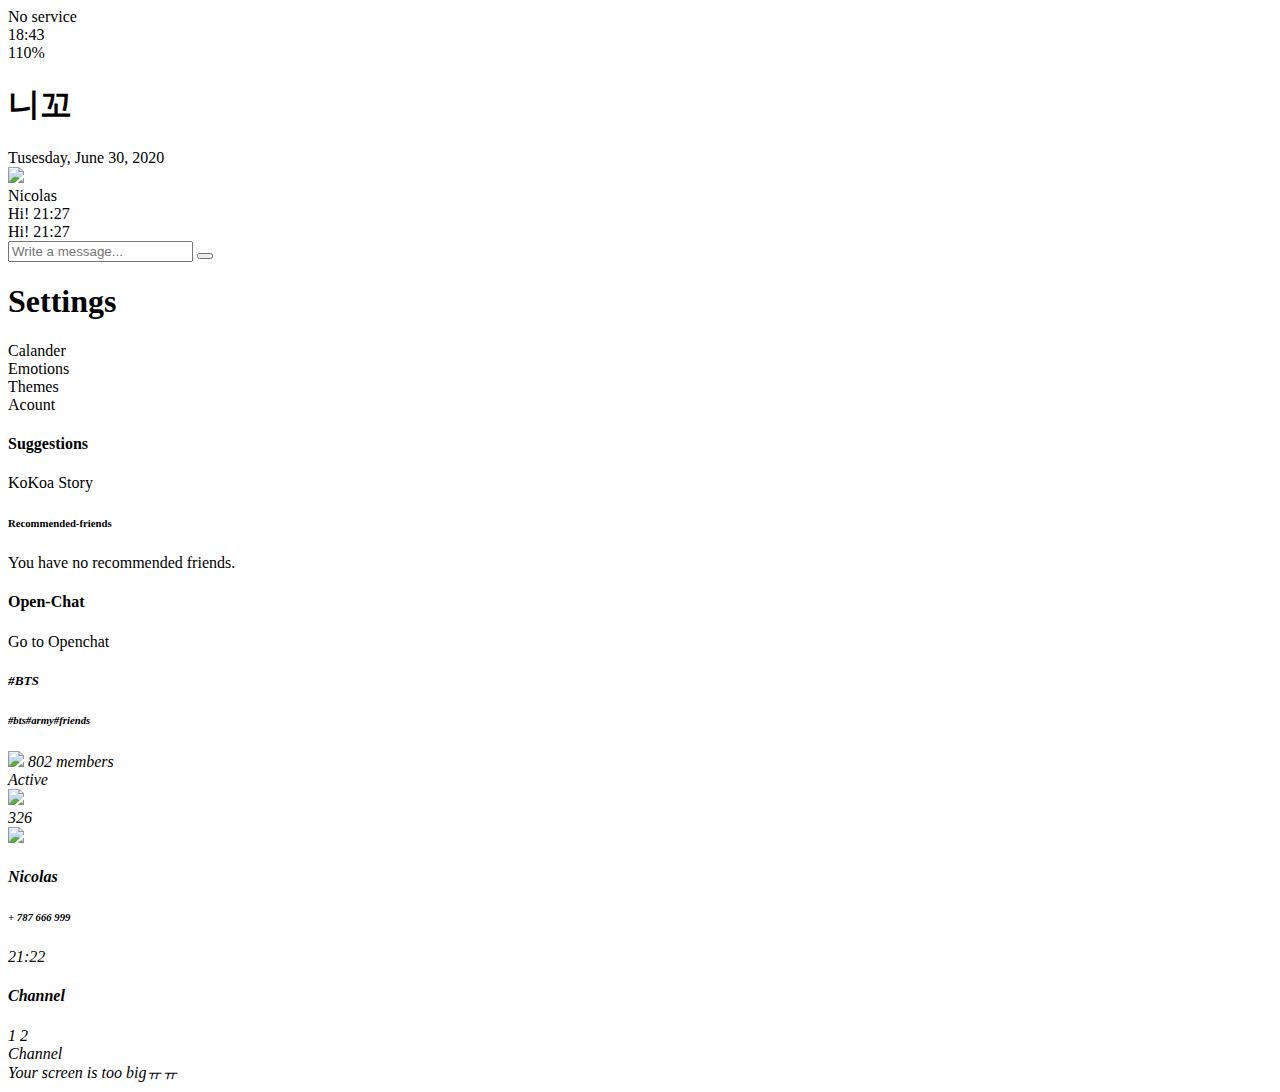
==== chat.html @ 17c199ff "done" ====
<!DOCTYPE html>
<html lang="en">
<head>
    <link rel="stylesheet" href="style.css">
    <meta charset="UTF-8">
    <meta name="viewport" content="width=device-width, initial-scale=1.0">
    <title>Chat w/ Nico - Kokoa Clone</title>
</head>
<body class="chat-screen">
    <div class="status-bar">
          <div class="status-bar__column">
              <span>No service</span>
              <i class="fas fa-wifi"></i>
              <!-- To Do: Wifi Icon -->
          </div>
          <div class="status-bar__column">
              <span>18:43</span>
          </div>
          <div class="status-bar__column">
              <span>110%</span>
              <i class="fas fa-battery-full fa-3x"></i>
              <i class="fas fa-bolt"></i>
    </div>
    <header class="alt-header">
        <div class="alt-header__column">
            <a href="chats.html">
            <i class="fas fa angle-left fa-lg"></i>
            </a>
        </div>
        <div class="alt-header__column">
            <h1 class="alt-header__title">니꼬</h1>
        </div>
        <div class="alt-header__column">
             <span><i class="fas fa search fa-lg"></i></span>
             <span> <i class="fas fa-bars-lg"></i></span>
            
        </div>
    </header>
    <main class="main-screen main-chat">
   <div class="chat__timestamp">
        Tusesday, June 30, 2020
   </div>
   <div>
       <div class="message-row">
         <img src="https://avatars3.githubusercontent.com/u/3612017?v=4">
         <div class="message-row__content">
           <span class="message__author">Nicolas</span>
           <div class="message__info">
             <span class="message__bubble">Hi!</span>
             <span class="message__time">21:27</span>
               </div>
           </div>
       </div>
   </div>
    </main>
    <div class="message-row--own"></div>    
        <div class="message-row__content">    
            <div class="message__info">
                <span class="message__bubble">Hi!</span>
                <span class="message__time">21:27</span>
            </div>
        </div>
    </div>
</div>

<form class="reply">
    <div class="reply__column">
     <i class="far fa-plus-square fa-lg"></i>
    </div>
    <div class="reply__column">
        <input type="text" placeholder="Write a message...">
         <i class="far fa-smile-wink fa-lg"></i>
         <button>
             <i class="fas fa arrow-up"></i>
         </button>
    </div>
</form>

    <header class="screen-header">
        <h1 class="screen-header__title">Settings</h1>
        <div class="screenheader__icons">
            <span><i class="fas fa-search fa-lg"></i></span>
            <span><i class="fas fa music fa-lg"></i></span>
            <span> <i class="fas fa cog fa-lg"></i></span>
            
                <div class="find-icons">
                    <div class="find-icons__icon"><i class="fas fa-calender"></i><span>Calander</span></div>
                    <div class="find-icons__icon"><i class="far fa-smile-beam"></i><span>Emotions</span></div>
                    <div class="find-icons__icon"><i class="fas fa-paint-rollor"></i><span>Themes</span></div>
                    <div class="find-icons__icon"><i class="far fa-file-invoice-dollar"></i><span>Acount</span></div>
                </div>
                <div class="more-suggestions">
                    <h4 class="more-suggestions__title">Suggestions</h4>
                    <div class='more-suggestions__icons'>
                        <div class="more-suggestions__icon">
                            <div class="more-suggestions__icon-image">
                                <i class="fas fa quote-right"></i>
                            </div>
                            <span class="more-suggestions__icon-text">KoKoa Story</span>
                        </div>
                    </div>
                </div>
                <div class="recommended-friends">
                    <h6 class="recommended-friends__title">Recommended-friends</h6>
                    <span>You have no recommended friends.</span>
                </div>
                <div class="open-chat">
                     <div class="open-chat__heather">
                         <h4>
                             Open-Chat
                         </h4>
                         <span>Go to Openchat <i class="fas fa-chevron-right fa-xs"> </span>
                     </div>
                     <div class="open-post">
                         <div class="open-post__column">
                             <h5 class="open-post__title">#BTS</h5>
                             <h6 clss="open-post__hashtags">#bts#army#friends</h6>
                         </div>
                         <div class="open-post__members"></div>
                         <img src="https://avatars.githubusercontent.com/u/3612017" />
                         <span class="open-post__member-count">802 members</span>
                         <div class="divider"></div>
                         <span class="open-post__member-status">Active</span>
                         <div class="open-post__column">
                             <div class="open-post__column">
                                 <div class="open-post__photo">
                                 <img src="https://avatar3.githubusercontent.com/u/3612017" />
                                 <div>
                                    <div class="open-post__heaart-count"></div><i class="fas fa-heart fa-xs"></i><span>326</span>
                                 </div>
                                 </div>
                             </div>
                         </div>
                     </div>
                </div>
            
            <span><i class="fas fa search"></span>
        </div>
    </header>
    <div class="user-component">
        <div class="user-component__column">
            <img src="https://avatars.githubusercontent.com/u/3612017?v=4" 
            class="user-component__avatar user-compnent__avatar--xl" />
            <h4 class='user-component__title'>Nicolas</h4>
            <h6 class="user-component__subtitle">+ 787 666 999</h6>
            <div class="user-component__text">
                <span class="user-compent__time">21:22</span>
                
                <h4 class="user-component__title user-component__title--not-bold">Channel</h4>
            </div>
        </div>
        <div class="user-component__column">
            <i class="far fa-comment-alt fa 2x">

             <span class="badge">1</span>
            <span>2</span>
        </div>
    </div>
</i>

    
        <div class="friends-screen__channel-header">
            <span>Channel</span>
            <i class="fas fa-chevron-up fa-xs"></i> 

        </div>
    </div>
</main>
    <div id="no-mobile">
        <span>Your screen is too bigㅠㅠ</span>
    </div>
    <script src="https://kit.fontawesome.com/434276f220.js" 
    crossorigin="anonymous" >
   </script>
  </body>
</html>
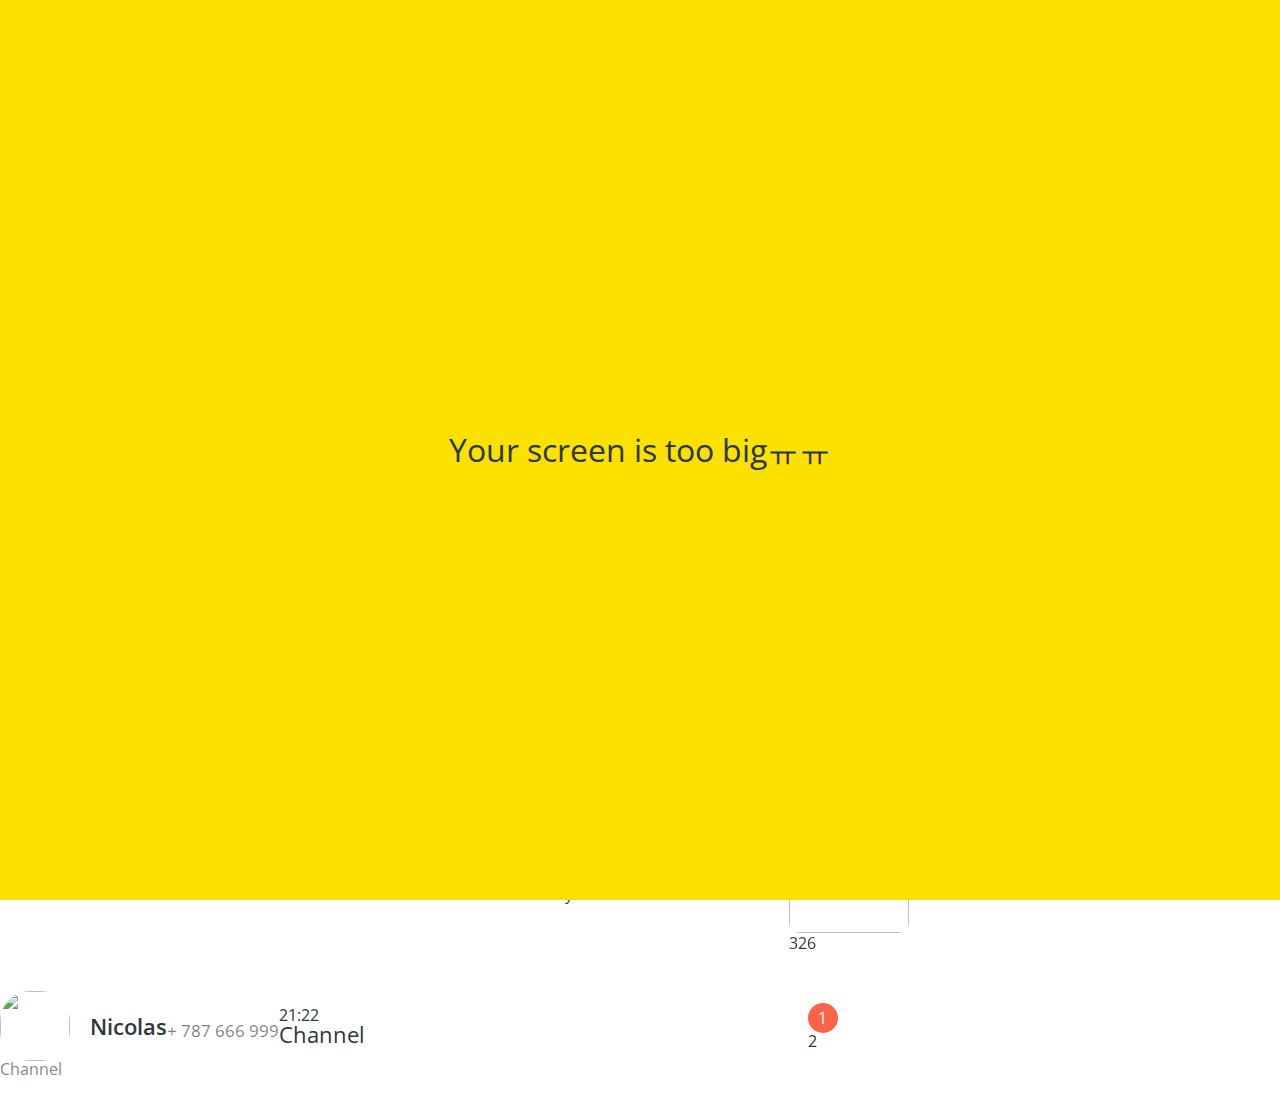
==== commit 4e4f7d89: "done4" ====
--- a/chat.html
+++ b/chat.html
@@ -1,7 +1,7 @@
 <!DOCTYPE html>
 <html lang="en">
 <head>
-    <link rel="stylesheet" href="style.css">
+    <link rel="stylesheet" href="css/styles.css">
     <meta charset="UTF-8">
     <meta name="viewport" content="width=device-width, initial-scale=1.0">
     <title>Chat w/ Nico - Kokoa Clone</title>
--- a/css/styles.css
+++ b/css/styles.css
@@ -0,0 +1,32 @@
+@import url('https://fonts.googleapis.com/css2?family=Open+Sans:ital,wght@0,600;1,400&display=swap');
+
+@import "reset.css";
+@import "variables.css";
+
+/* Components */
+@import "components/status-bar.css";
+@import "components/nav-bar.css";
+@import "components/screen-header.css";
+@import "components/user-component.css";
+@import "components/badge.css";
+@import "components/point.css";
+@import "components/icon-row.css";
+@import "components/alt-screen-header.css";
+@import "components/no-mobile.css";
+
+/* Screens */
+@import "screens/login.css";
+@import "screens/friends.css";
+@import "screens/find.css";
+@import "screens/more.css";
+@import "screens/settings.css";
+@import "screens/chat.css";
+
+body {
+    color: #2e363e;
+    font-family: "Open Sans", sans-serif;
+}
+
+.main-screen {
+    padding: var(--horizontal--space);
+}